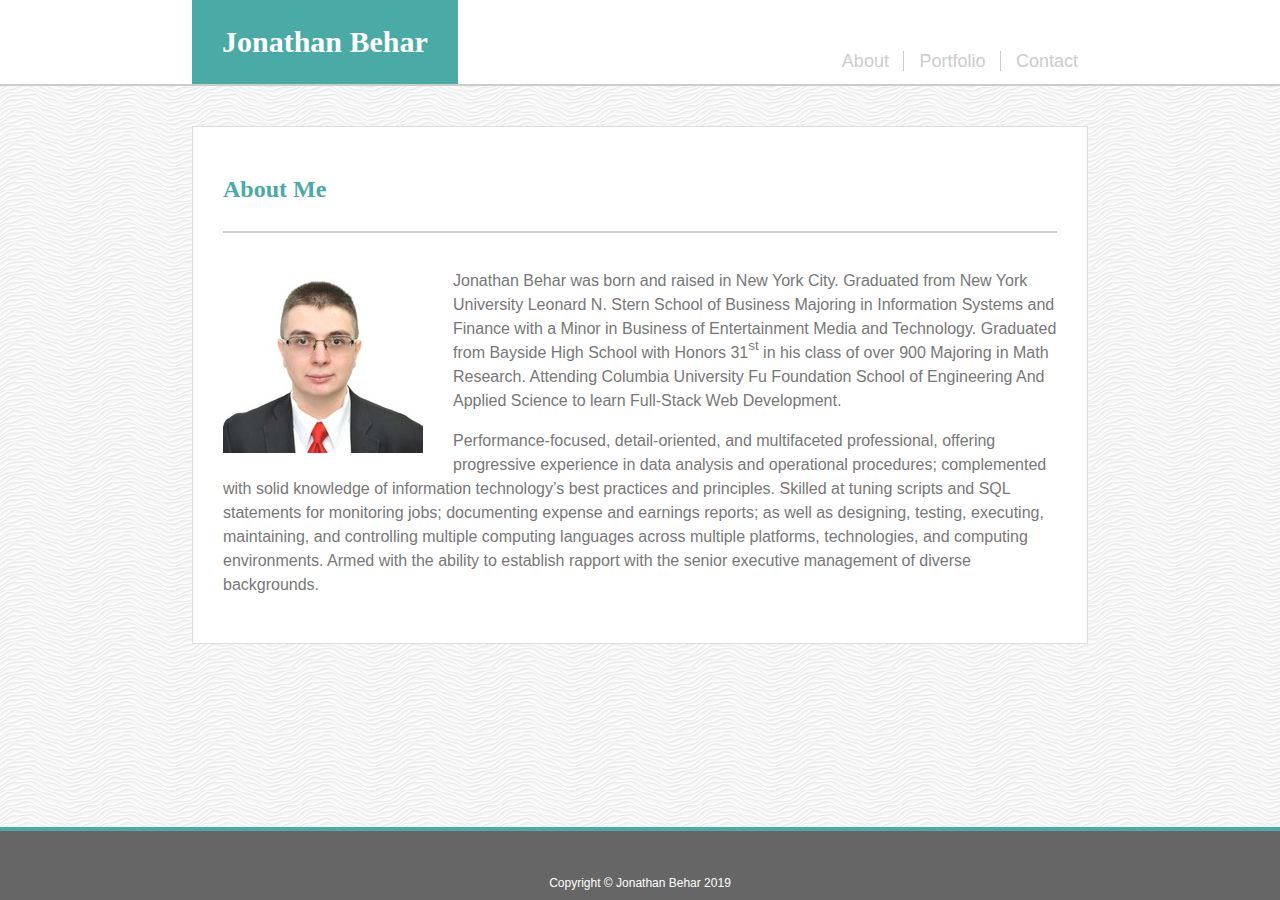
==== index.html @ 9178b8b0 "Assignment 2 Starter" ====
<!DOCTYPE html>
<html lang="en-US">
<head>
  <meta charset="UTF-8">
  <meta name="viewport" content="width=device-width, initial-scale=1.0">
  <meta http-equiv="X-UA-Compatible" content="ie=edge">
  <link rel ="stylesheet" type ="text/css" href ="assets/css/style.css"/>
  <link rel="shortcut icon" href="assets/images/Jonathan_Behar_Profile_Photo.jpeg">
 
  <title>Jonathan Behar - Basic-Portfolio</title>
</head>

<body>
  <header>
    <nav id="navbar">
          <section id="nav_title1">
              <a href="index.html"><h1>Jonathan Behar</h1></a>
          </section>
          <section id="nav_title2">
              <br>
              <span><a href="index.html">About</a></span>
              <span class="navBorder"><a href="portfolio.html">Portfolio</a></span>
              <span class="navBorder"><a href="contact.html">Contact</a></span>
          </section>
    </nav>
  </header>

  <section class="mainContent mainContainer">
    <h2>About Me</h2>

      <div id="main-bio">
        
        <img id="bio-image" src="assets/images/Jonathan_Behar_Profile_Photo.jpeg" alt="Jonathan Behar Link: https://media.licdn.com/dms/image/C4D03AQFkAslGhUtIlg/profile-displayphoto-shrink_200_200/0?e=1560384000&v=beta&t=mv9dWDJ5xTbW_KZQ1XztwBnlrE4pELVzbSuZ5zc4K70">
        
        <p>Jonathan Behar was born and raised in New York City. Graduated from New York University Leonard N. Stern School of Business Majoring in Information Systems and Finance with a Minor in Business of Entertainment Media and Technology. Graduated from Bayside High School with Honors 31<sup>st</sup> in his class of over 900 Majoring in Math Research. Attending Columbia University Fu Foundation School of Engineering And Applied Science to learn Full-Stack Web Development.</p>

        <p>Performance-focused, detail-oriented, and multifaceted professional, offering progressive experience in data analysis and operational procedures; complemented with solid knowledge of information technology’s best practices and principles. Skilled at tuning scripts and SQL statements for monitoring jobs; documenting expense and earnings reports; as well as designing, testing, executing, maintaining, and controlling multiple computing languages across multiple platforms, technologies, and computing environments. Armed with the ability to establish rapport with the senior executive management of diverse backgrounds.</p>
        
      </div>
  </section>

  <footer>
      Copyright &#xA9; Jonathan Behar 2019
  </footer>

</body>

</html>
---- assets/css/style.css ----
/*CSS*/

/*Header*/
header {
  background-color: #ffffff;
  overflow: hidden;
  border-bottom: 2px solid #cccccc;
  text-decoration: none;
  width:100%;
}

/* Body */
body {
  padding: 0;
  margin: 0;
  line-height: 150%;
  color: #000000;
  /* background: #efeee7; /* main background ATM */
  background-image: url("../../assets/images/white-waves.png"); 
  background-repeat: repeat;
}

a h1 {
  color: #ffffff;
  text-align: center;
  background: #4aaaa5;
  padding: 30px;
  margin-bottom:0px;
  text-decoration: none;
  margin-top: 0px;
  font-size: 30px;
}

h2 {
  color:  #4aaaa5;
  text-align: left;
  padding-bottom: 30px;
  border-bottom: 2px solid #cccccc;
}

 header a {
  text-decoration: none;
}

span a , span a:active, span a:visited {
  color: #cccccc;
  text-decoration: none;
  padding: 10px;
  margin-bottom:30px;
  font-display: 12px;
  margin-top: 30px;
  font-family: 'Arial', 'Helvetica Neue', Helvetica, sans-serif;  
}

span a:hover {
  color: #ffffff;
  background: #4aaaa5;
}

.navBorder {
  border-left: 1px solid #cccccc;
  padding-left: 5px;
}

/* .container {
  margin-left: 15%;
  margin-right: 15%;
  margin-bottom: 40px;
  margin-top: 40px;
  background-color: #ffffff;
  border: 1px solid #dddddd;
  padding: 30px; 
  height: 480px;
} */

.mainContent {
  border: 1px solid #dddddd;
  background-color: #ffffff;
  padding: 30px;
  overflow: hidden auto;
  margin: 0 auto;
  margin: 40px 15% 120px 15%;
  position: absolute;
}

.mainContainer {
  min-height: 40vh;
  overflow: hidden auto;
  display: block;
  position: relative;
}

#main-bio,
#contactForm,
#bio-image {
  float: left;
} 

#main-bio,
#contactForm {
  width: 100%;
}

#bio-image {
  width: 200px;
  height: 200px;
  margin-right: 30px;
  margin-bottom: 15px;
  background-image: url("../images/Jonathan_Behar_Profile_Photo.jpeg");
}

/* Style the navbar */
#navbar {
  overflow: hidden;
  background-color: #ffffff;
  padding-bottom: 0px;
  padding-left: 0px;
  padding-right: 0px;
  margin: 0px;
  margin-bottom: 0px;
  margin-right: 15%;
  margin-left: 15%;
  text-decoration: none;
}

/* Navbar links */

#nav_title2 {
  float: right;
  text-decoration: none;
  padding: 25px 0;
  padding-bottom: 0px;
  padding-left: 0px;
  padding-right: 0px;
  margin: 0px;
  margin-bottom: 0px;
  font-size: 18px;
}

#nav_title1 {
  float: left;
  text-decoration: none;
}

p {
  font-family: 'Arial', 'Helvetica Neue', Helvetica, sans-serif;
  color: #777777;
}

/* Protrait Page Photos */
.portPhotos {
  float: left;
  margin: 37px 74px 37px 0px;
  position: relative;
  min-width: 50%vw;
}

.portPhotos img{
  margin: 0em auto;
}

/* Protrait Page Text Bars */
.textAbsolute, .textAbsolute:visited, .textAbsolute:active {
  position: absolute;
  color: #ffffff;
  padding: 20px 0;
  z-index: 0;
  background: #4aaaa5;
  right: 0px;
  bottom: 40px;
  width: 300px;
  text-align: center;
  font-size: 18px;
  font-family: 'Georgia', Times, Times New Roman, serif;
}

.textAbsolute:hover {
  background-color: #cccccc;
  color: #4aaaa5;
  font-weight: bold;
}

/* Contact Page Form Region */
form {
  float: left;
  font-family: 'Arial', 'Helvetica Neue', Helvetica, sans-serif;
  font-size: 18px;
  color: #777777;
  position: relative;
  margin-bottom: 60px;
  margin-left: 0px;
  margin-right: 30vw;
}

/* Contact Page text Input boxes */
input {
  margin-bottom: 20px;
  width: 60vw;
  position: relative;
  margin-right: 0vw;
}

input[type], textarea[type] {
  color: #777777;
  font-family: 'Arial', 'Helvetica Neue', Helvetica, sans-serif;
  font-size: 16px;
  padding: 5px;
  margin-bottom: 20px;
}

/* Contact Page text area */
textarea {
  width: 60vw;
  margin-right: 0vw;
  height: 300px;
  resize: vertical horizontal;
  float: left;
  margin-right: 0vw;
}

/* Contact Page Button */
button {
  float: left;
  position: absolute;
  padding: 7px 20px;
  color: #ffffff;
  border-radius: 5px;
  left: 0px;
  bottom: -40px;
  overflow: hidden;
  background: #4aaaa5;
  font-size: 18px;
}

/* Contact Page Button Hover */
button:hover {
  color: #4aaaa5;
  background: #dddddd;
  font-weight: bold;
}

/* #navbar a h1 {
  float: left;
  display: block;
  color: white;
  text-align: center;
  padding: 30px;
  padding-left: 30px;
  padding-right: 30px;
  text-decoration: none;
  font-family: 'Georgia', Times, Times New Roman, serif;
  margin-top: 200;
  margin-bottom: 0px;
}
#navbar span a {
  float: right;
  display: block;
  color: #A9A9A9;
  text-align: center;
  padding: 14px;
  text-decoration: none;
  font-family: 'Arial', 'Helvetica Neue', Helvetica, sans-serif;
}
#navbar span a:link {
  float: right;
  display: block;
  color: #A9A9A9;
  text-align: center;
  padding: 14px;
  text-decoration: none;
  font-family: 'Arial', 'Helvetica Neue', Helvetica, sans-serif;
}
#navbar span a:visited {
  float: right;
  display: block;
  color: #A9A9A9;
  text-align: center;
  padding: 14px;
  text-decoration: none;
  font-family: 'Arial', 'Helvetica Neue', Helvetica, sans-serif;
}
#navbar span a:hover {
  float: right;
  display: block;
  color: #A9A9A9;
  text-align: center;
  padding: 12px;
  text-decoration: none;
  font-family: 'Arial', 'Helvetica Neue', Helvetica, sans-serif;
  font-weight: bold;
}
#navbar span a:active {
  float: right;
  display: block;
  color: #A9A9A9;
  text-align: center;
  padding: 14px;
  text-decoration: none;
  font-family: 'Arial', 'Helvetica Neue', Helvetica, sans-serif;
} */

/* Page content */
#content {
  padding: 30px;
  border: solid 2px #dddddd;
  margin-left: 15%;
  margin-right: 15%;
  margin-top:40px;
  margin-bottom: 40px;
  background-color: #ffffff
}

sup { 
  vertical-align: top;
  position: relative;
  top: -0.5em; 
}

/*May use later*/
/* The sticky class is added to the navbar with JS when it reaches its scroll position
.sticky {
  position: fixed;
  top: 0;
  width: 100%;
} */

/* Add some top padding to the page content to prevent sudden quick movement (as the navigation bar gets a new position at the top of the page (position:fixed and top:0) 
.sticky + .content {
  padding-top: 60px;
} */

/* Footer Content Format */
footer {
  background-color: #666666;
  text-align: center;
  border-top: solid 4px #4aaaa5;
  padding-top:40px;
  padding-bottom: 5px;
  margin-bottom: 0px;
  clear: both;
  color: #ffffff;
  font-size: 12px;
  font-family: 'Arial', 'Helvetica Neue', Helvetica, sans-serif;
  margin: 0;
  width: 100%;
  position: fixed;
  bottom: 0;
}
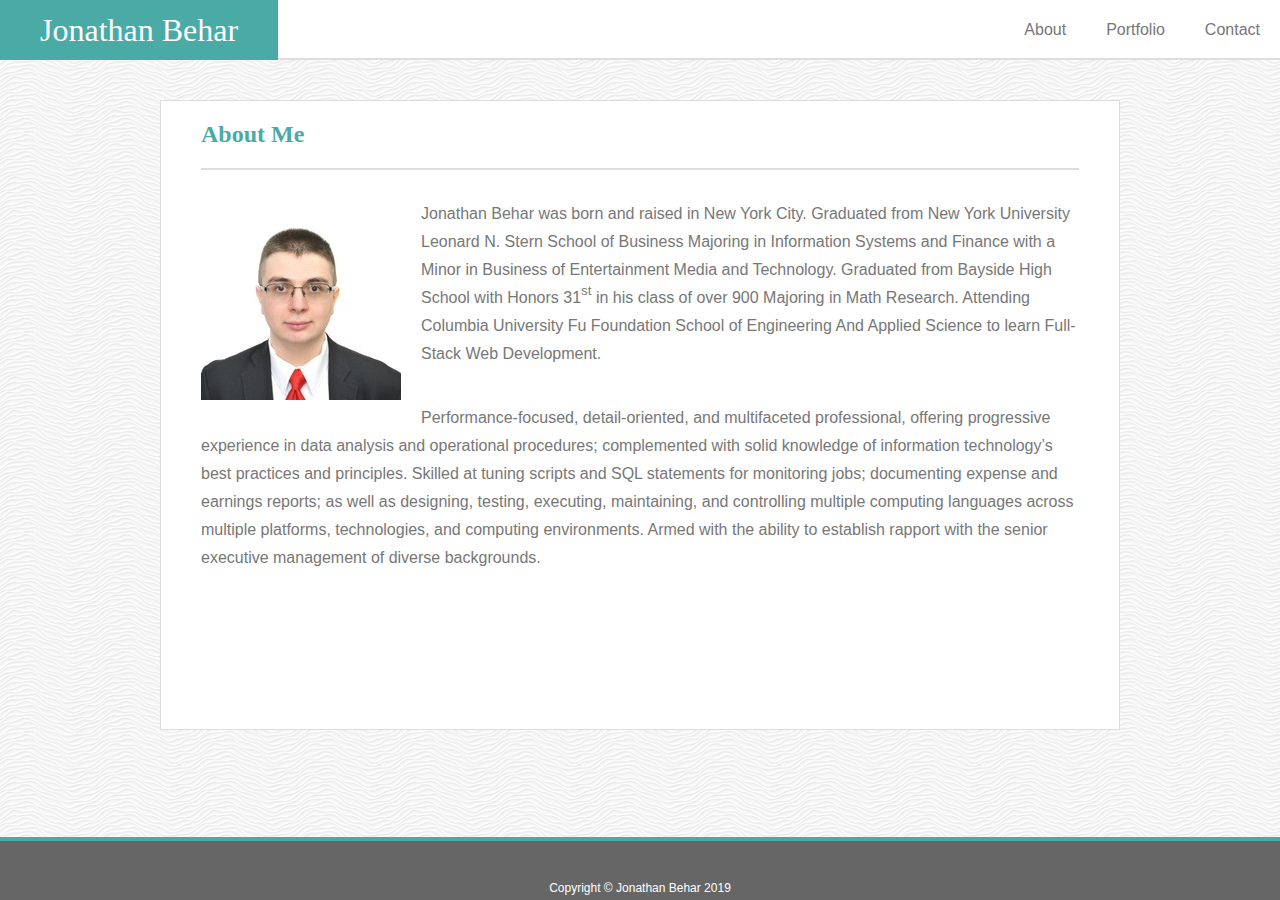
==== commit 6f2b7f24: "Responsive-Portfolio" ====
--- a/index.html
+++ b/index.html
@@ -7,37 +7,35 @@
   <link rel ="stylesheet" type ="text/css" href ="assets/css/style.css"/>
   <link rel="shortcut icon" href="assets/images/Jonathan_Behar_Profile_Photo.jpeg">
  
-  <title>Jonathan Behar - Basic-Portfolio</title>
+  <title>Jonathan Behar - Responsive-Portfolio - About</title>
 </head>
 
 <body>
-  <header>
-    <nav id="navbar">
-          <section id="nav_title1">
-              <a href="index.html"><h1>Jonathan Behar</h1></a>
-          </section>
-          <section id="nav_title2">
-              <br>
-              <span><a href="index.html">About</a></span>
-              <span class="navBorder"><a href="portfolio.html">Portfolio</a></span>
-              <span class="navBorder"><a href="contact.html">Contact</a></span>
-          </section>
-    </nav>
+  <header class="header">
+    <div class="headerTitle">
+        <h1 class="jonName">Jonathan Behar</h1> 
+        <nav class="navlinks-jr">
+            <a href="index.html">About</a>
+            <a href="portfolio.html">Portfolio</a>
+            <a href="contact.html">Contact</a>
+        </nav>
+    </div>
   </header>
 
-  <section class="mainContent mainContainer">
+  <main class="content">
     <h2>About Me</h2>
 
-      <div id="main-bio">
-        
-        <img id="bio-image" src="assets/images/Jonathan_Behar_Profile_Photo.jpeg" alt="Jonathan Behar Link: https://media.licdn.com/dms/image/C4D03AQFkAslGhUtIlg/profile-displayphoto-shrink_200_200/0?e=1560384000&v=beta&t=mv9dWDJ5xTbW_KZQ1XztwBnlrE4pELVzbSuZ5zc4K70">
-        
-        <p>Jonathan Behar was born and raised in New York City. Graduated from New York University Leonard N. Stern School of Business Majoring in Information Systems and Finance with a Minor in Business of Entertainment Media and Technology. Graduated from Bayside High School with Honors 31<sup>st</sup> in his class of over 900 Majoring in Math Research. Attending Columbia University Fu Foundation School of Engineering And Applied Science to learn Full-Stack Web Development.</p>
+    <img id="profileImg" src="assets/images/Jonathan_Behar_Profile_Photo.jpeg" alt="Jonathan Behar Profile Photo"/>
 
-        <p>Performance-focused, detail-oriented, and multifaceted professional, offering progressive experience in data analysis and operational procedures; complemented with solid knowledge of information technology’s best practices and principles. Skilled at tuning scripts and SQL statements for monitoring jobs; documenting expense and earnings reports; as well as designing, testing, executing, maintaining, and controlling multiple computing languages across multiple platforms, technologies, and computing environments. Armed with the ability to establish rapport with the senior executive management of diverse backgrounds.</p>
-        
-      </div>
-  </section>
+    <p class="aboutMe">
+      Jonathan Behar was born and raised in New York City. Graduated from New York University Leonard N. Stern School of Business Majoring in Information Systems and Finance with a Minor in Business of Entertainment Media and Technology. Graduated from Bayside High School with Honors 31<sup>st</sup> in his class of over 900 Majoring in Math Research. Attending Columbia University Fu Foundation School of Engineering And Applied Science to learn Full-Stack Web Development.
+    </p>
+
+    <p class="aboutMe">
+      Performance-focused, detail-oriented, and multifaceted professional, offering progressive experience in data analysis and operational procedures; complemented with solid knowledge of information technology’s best practices and principles. Skilled at tuning scripts and SQL statements for monitoring jobs; documenting expense and earnings reports; as well as designing, testing, executing, maintaining, and controlling multiple computing languages across multiple platforms, technologies, and computing environments. Armed with the ability to establish rapport with the senior executive management of diverse backgrounds.
+    </p>
+
+  </main>
 
   <footer>
       Copyright &#xA9; Jonathan Behar 2019
--- a/assets/css/style.css
+++ b/assets/css/style.css
@@ -1,313 +1,211 @@
-/*CSS*/
-
-/*Header*/
-header {
-  background-color: #ffffff;
-  overflow: hidden;
-  border-bottom: 2px solid #cccccc;
-  text-decoration: none;
-  width:100%;
-}
-
-/* Body */
-body {
-  padding: 0;
-  margin: 0;
-  line-height: 150%;
-  color: #000000;
-  /* background: #efeee7; /* main background ATM */
+* {
+  box-sizing: border-box;
+}
+
+body{
   background-image: url("../../assets/images/white-waves.png"); 
   background-repeat: repeat;
-}
-
-a h1 {
+  margin: 0;
+}
+
+h1, h2{
+  font-family: "Georgia", Times, Times New Roman, serif;
+}
+
+a, p, label{
+  font-family: 'Arial', 'Helvetica Neue', Helvetica, sans-serif;
+}
+
+/* Style Header */
+.header {
+  background-color:#ffffff;
+  height: 60px;
+  border-bottom: solid 2px #dddddd !important;
+  margin: 0 auto; 
+  min-width: 960px;
+ }
+
+ /* align content insdie the header with the content on the page */
+ .headerWrapper{
+   width: 960px;
+   margin: 0 auto;
+   background-color:#ffffff;
+ }
+
+/* Style the links inside the header */
+.header a {
+  float: left;
+  color: #777777;
+  text-align: center;
+  padding: 0 20px;
+  text-decoration: none;
+  height: 60px;
+  line-height: 60px;
+}
+
+/* Float my name to the left */
+.jonName{
+  float:left;
+  background-color: #4aaaa5;
   color: #ffffff;
+  margin: 0;
+  line-height: 60px;
+  padding: 0 40px;
+  height: 60px;
+  font-weight: normal;
+  font-size: 2em;
+  
+}
+
+/* Float the link section to the right */
+.navlinks-jr {
+  float: right
+  
+}
+
+/* Change the color of links on hover */
+.header a:hover {
+  background-color: #4aaaa5;
+  color: #ffffff;
+}
+
+/*Style container that the sites content lies in*/
+.content{
+  margin: 40px auto;
+  width: 960px;
+  background: #ffffff;
+  border: solid 1px #dddddd;
+  overflow:hidden;
+  min-height: calc(90vh - 180px);
+}
+
+/* Style the heading inside the container */
+.content h2{
+  margin: 20px 40px;
+  padding-bottom: 20px;
+  border-bottom: solid 2px #dddddd;
+  color: #4aaaa5;
+  font-size: 1.5em;
+  font-weight: bold;
+}
+
+/* Style all paraghraphs within the content container */
+.content p{
+  padding: 10px 40px;
+  line-height: 1.75em;
+  color: #777777;
+} 
+
+/* Align profile pic with heading */
+#profileImg{
+  padding: 10px 20px 10px 40px;
+  float: left;
+}
+
+form{
+  margin-left: 40px;
+  margin-right: 40px;
+}
+
+/* Style inputs for the contact form */
+input[type=text], input[type=email], select, textarea {
+  width: 100%;
+  display: block;
+  padding: 12px;
+  padding-left: 12px;
+  border: 1px solid #ccc;
+  margin-top: 6px;
+  margin-bottom: 16px;
+  resize: vertical;
+}
+
+label{
+  color: #777777;
+}
+
+input[type=submit] {
+  background-color: #4aaaa5;
+  color: #ffffff;
+  padding: 12px 20px;
+  border: none;
+  margin-bottom: 40px;
+  cursor: pointer;
+}
+
+input[type=submit]:hover {
+  opacity: .8;
+}
+
+/* Style the project cards for the portfolio page*/
+
+.content ul{
+  list-style-type: none;
+  padding-top: 20px;
+  margin-left: 40px;
+}
+
+.content li{
+  float: left;
+}
+
+
+.projectCard{
+  height: 150px;
+  width: 200px;
+  margin-right: 50px;
+  margin-bottom: 50px;
+  position: relative;
+  
+}
+
+/*Project Image */
+.projectCard img{
+  height: 150px;
+  width: 200px;
+  position: absolute;
+  top: 0;
+  left: 0;
+}
+
+/* Change opactiy of the project image on hover */
+.projectCard:hover img{
+  opacity: .6;
+  
+}
+
+li a{
+  text-decoration: none;
+}
+
+/* Project Name */
+/* Overlap the project name over the project image*/
+.projectName{
+  height: 30px;
+  width: 200px;
+  background-color: #4aaaa5;
+  color: #ffffff !important;
+  line-height: 30px !important;
   text-align: center;
-  background: #4aaaa5;
-  padding: 30px;
-  margin-bottom:0px;
-  text-decoration: none;
-  margin-top: 0px;
-  font-size: 30px;
-}
-
-h2 {
-  color:  #4aaaa5;
-  text-align: left;
-  padding-bottom: 30px;
-  border-bottom: 2px solid #cccccc;
-}
-
- header a {
-  text-decoration: none;
-}
-
-span a , span a:active, span a:visited {
-  color: #cccccc;
-  text-decoration: none;
-  padding: 10px;
-  margin-bottom:30px;
-  font-display: 12px;
-  margin-top: 30px;
-  font-family: 'Arial', 'Helvetica Neue', Helvetica, sans-serif;  
-}
-
-span a:hover {
-  color: #ffffff;
-  background: #4aaaa5;
-}
-
-.navBorder {
-  border-left: 1px solid #cccccc;
-  padding-left: 5px;
-}
-
-/* .container {
-  margin-left: 15%;
-  margin-right: 15%;
-  margin-bottom: 40px;
-  margin-top: 40px;
-  background-color: #ffffff;
-  border: 1px solid #dddddd;
-  padding: 30px; 
-  height: 480px;
-} */
-
-.mainContent {
-  border: 1px solid #dddddd;
-  background-color: #ffffff;
-  padding: 30px;
-  overflow: hidden auto;
-  margin: 0 auto;
-  margin: 40px 15% 120px 15%;
   position: absolute;
-}
-
-.mainContainer {
-  min-height: 40vh;
-  overflow: hidden auto;
-  display: block;
-  position: relative;
-}
-
-#main-bio,
-#contactForm,
-#bio-image {
-  float: left;
-} 
-
-#main-bio,
-#contactForm {
-  width: 100%;
-}
-
-#bio-image {
+  padding: 0 !important;
+  bottom: 10px;
+  left: 0;
+  font-family: "Georgia", Times, Times New Roman, serif;
+}
+
+.projectName:hover{
+  height: 30px;
   width: 200px;
-  height: 200px;
-  margin-right: 30px;
-  margin-bottom: 15px;
-  background-image: url("../images/Jonathan_Behar_Profile_Photo.jpeg");
-}
-
-/* Style the navbar */
-#navbar {
-  overflow: hidden;
-  background-color: #ffffff;
-  padding-bottom: 0px;
-  padding-left: 0px;
-  padding-right: 0px;
-  margin: 0px;
-  margin-bottom: 0px;
-  margin-right: 15%;
-  margin-left: 15%;
-  text-decoration: none;
-}
-
-/* Navbar links */
-
-#nav_title2 {
-  float: right;
-  text-decoration: none;
-  padding: 25px 0;
-  padding-bottom: 0px;
-  padding-left: 0px;
-  padding-right: 0px;
-  margin: 0px;
-  margin-bottom: 0px;
-  font-size: 18px;
-}
-
-#nav_title1 {
-  float: left;
-  text-decoration: none;
-}
-
-p {
-  font-family: 'Arial', 'Helvetica Neue', Helvetica, sans-serif;
-  color: #777777;
-}
-
-/* Protrait Page Photos */
-.portPhotos {
-  float: left;
-  margin: 37px 74px 37px 0px;
-  position: relative;
-  min-width: 50%vw;
-}
-
-.portPhotos img{
-  margin: 0em auto;
-}
-
-/* Protrait Page Text Bars */
-.textAbsolute, .textAbsolute:visited, .textAbsolute:active {
+  background-color: #cccccc;
+  color: #4aaaa5 !important;
+  line-height: 30px !important;
+  text-align: center;
   position: absolute;
-  color: #ffffff;
-  padding: 20px 0;
-  z-index: 0;
-  background: #4aaaa5;
-  right: 0px;
-  bottom: 40px;
-  width: 300px;
-  text-align: center;
-  font-size: 18px;
-  font-family: 'Georgia', Times, Times New Roman, serif;
-}
-
-.textAbsolute:hover {
-  background-color: #cccccc;
-  color: #4aaaa5;
+  padding: 0 !important;
+  bottom: 10px;
+  left: 0;
   font-weight: bold;
-}
-
-/* Contact Page Form Region */
-form {
-  float: left;
-  font-family: 'Arial', 'Helvetica Neue', Helvetica, sans-serif;
-  font-size: 18px;
-  color: #777777;
-  position: relative;
-  margin-bottom: 60px;
-  margin-left: 0px;
-  margin-right: 30vw;
-}
-
-/* Contact Page text Input boxes */
-input {
-  margin-bottom: 20px;
-  width: 60vw;
-  position: relative;
-  margin-right: 0vw;
-}
-
-input[type], textarea[type] {
-  color: #777777;
-  font-family: 'Arial', 'Helvetica Neue', Helvetica, sans-serif;
-  font-size: 16px;
-  padding: 5px;
-  margin-bottom: 20px;
-}
-
-/* Contact Page text area */
-textarea {
-  width: 60vw;
-  margin-right: 0vw;
-  height: 300px;
-  resize: vertical horizontal;
-  float: left;
-  margin-right: 0vw;
-}
-
-/* Contact Page Button */
-button {
-  float: left;
-  position: absolute;
-  padding: 7px 20px;
-  color: #ffffff;
-  border-radius: 5px;
-  left: 0px;
-  bottom: -40px;
-  overflow: hidden;
-  background: #4aaaa5;
-  font-size: 18px;
-}
-
-/* Contact Page Button Hover */
-button:hover {
-  color: #4aaaa5;
-  background: #dddddd;
-  font-weight: bold;
-}
-
-/* #navbar a h1 {
-  float: left;
-  display: block;
-  color: white;
-  text-align: center;
-  padding: 30px;
-  padding-left: 30px;
-  padding-right: 30px;
-  text-decoration: none;
-  font-family: 'Georgia', Times, Times New Roman, serif;
-  margin-top: 200;
-  margin-bottom: 0px;
-}
-#navbar span a {
-  float: right;
-  display: block;
-  color: #A9A9A9;
-  text-align: center;
-  padding: 14px;
-  text-decoration: none;
-  font-family: 'Arial', 'Helvetica Neue', Helvetica, sans-serif;
-}
-#navbar span a:link {
-  float: right;
-  display: block;
-  color: #A9A9A9;
-  text-align: center;
-  padding: 14px;
-  text-decoration: none;
-  font-family: 'Arial', 'Helvetica Neue', Helvetica, sans-serif;
-}
-#navbar span a:visited {
-  float: right;
-  display: block;
-  color: #A9A9A9;
-  text-align: center;
-  padding: 14px;
-  text-decoration: none;
-  font-family: 'Arial', 'Helvetica Neue', Helvetica, sans-serif;
-}
-#navbar span a:hover {
-  float: right;
-  display: block;
-  color: #A9A9A9;
-  text-align: center;
-  padding: 12px;
-  text-decoration: none;
-  font-family: 'Arial', 'Helvetica Neue', Helvetica, sans-serif;
-  font-weight: bold;
-}
-#navbar span a:active {
-  float: right;
-  display: block;
-  color: #A9A9A9;
-  text-align: center;
-  padding: 14px;
-  text-decoration: none;
-  font-family: 'Arial', 'Helvetica Neue', Helvetica, sans-serif;
-} */
-
-/* Page content */
-#content {
-  padding: 30px;
-  border: solid 2px #dddddd;
-  margin-left: 15%;
-  margin-right: 15%;
-  margin-top:40px;
-  margin-bottom: 40px;
-  background-color: #ffffff
+  font-family: "Georgia", Times, Times New Roman, serif;
 }
 
 sup { 
@@ -316,18 +214,7 @@
   top: -0.5em; 
 }
 
-/*May use later*/
-/* The sticky class is added to the navbar with JS when it reaches its scroll position
-.sticky {
-  position: fixed;
-  top: 0;
-  width: 100%;
-} */
-
-/* Add some top padding to the page content to prevent sudden quick movement (as the navigation bar gets a new position at the top of the page (position:fixed and top:0) 
-.sticky + .content {
-  padding-top: 60px;
-} */
+/* Style Footer */
 
 /* Footer Content Format */
 footer {
@@ -345,4 +232,90 @@
   width: 100%;
   position: fixed;
   bottom: 0;
-}+}
+
+@media only screen and (max-width: 980px) {
+  .content{
+    width: 65%;
+    float: left;
+    margin-left: 20px;
+  }
+
+  .jonName{
+    margin-left: 20px;
+  }
+
+  .headerTitle{
+    width: 100%;
+  }
+  
+  .header{
+    min-width: 0;
+    width: 100%;
+    
+  }
+
+}
+
+@media only screen and (max-width: 768px) {
+  .headerTitle{
+    width: 100%;
+  }
+  
+  .header{
+    min-width: 0;
+    width: 100%;
+    
+  }
+
+  .jonName{
+    margin-left: 20px;
+  }
+
+  #profileImg{
+    width: 100%;
+    padding: 20px;
+  }
+
+  .content{
+    width: calc(100vw - 40px);
+  }
+
+}
+  
+@media only screen and (max-width: 640px) {
+  .headerTitle{
+    width: 100%;
+    
+  }
+  
+  .header{
+    min-width: 0;
+    width: 100%;
+  }
+
+  .header a{
+    float: none;
+    padding: 20px;
+    
+  }
+
+  .jonName{
+    margin: 0;
+    width: 100%;
+    text-align: center;
+    
+  }
+
+  .navlinks-jr{
+    width: 100%;
+    background-color: #ffffff;
+    text-align: center;
+    border-bottom: 2px solid #dddddd;
+  }
+  .content{
+    width: calc(100vw - 60px);
+    margin: 30px;
+    margin-bottom: 100px;
+  }
+}
